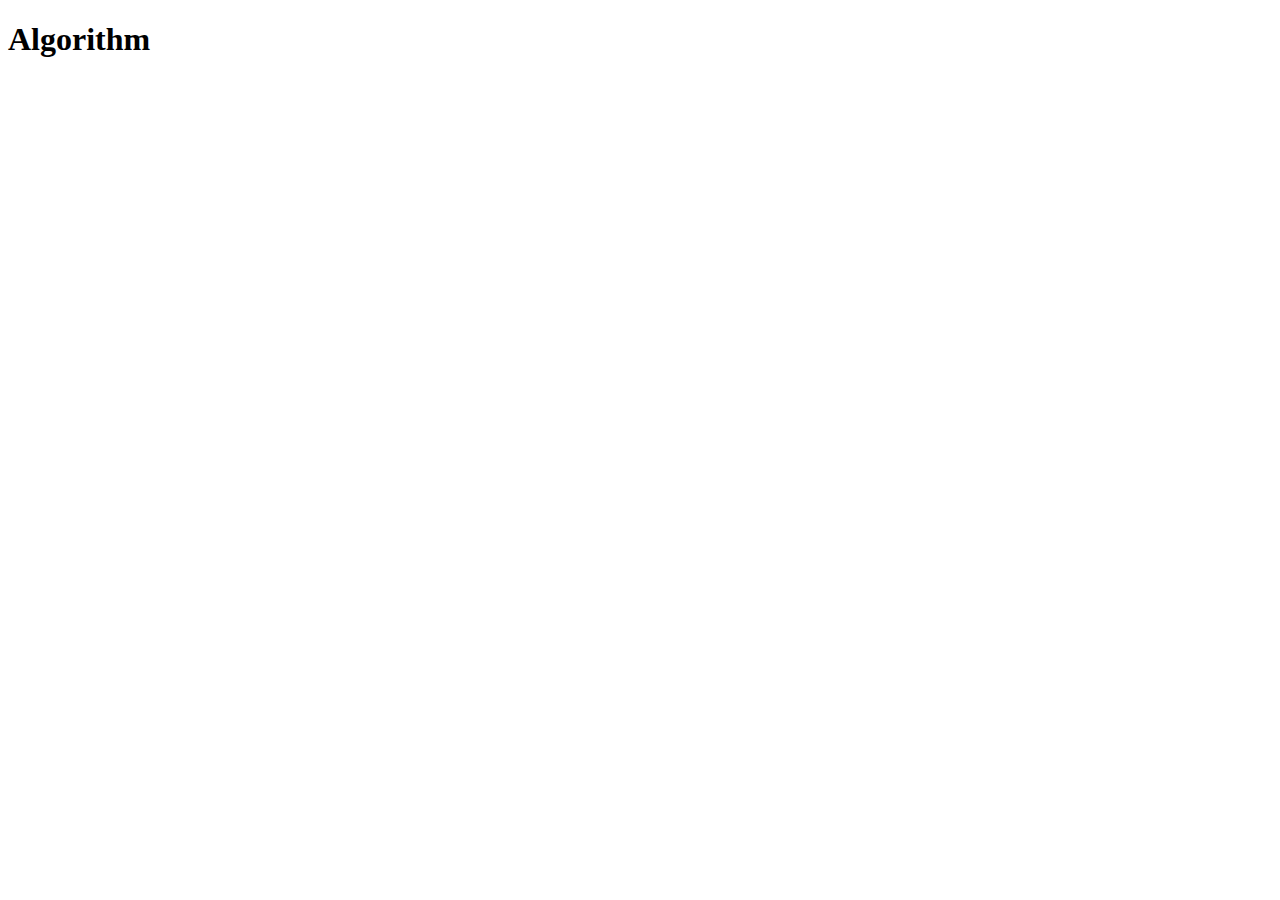
==== algorithm.html @ 6ae33874 "Written_assignment_individual 1" ====
<!DOCTYPE html>
<html lang="en">
<head>
    <meta charset="UTF-8">
    <meta name="viewport" content="width=device-width, initial-scale=1.0">
    <title>Algorithm</title>
    <link rel="stylesheet" href="styles.css">
</head>
<body>
    <h1>Algorithm</h1>
</body>
</html>
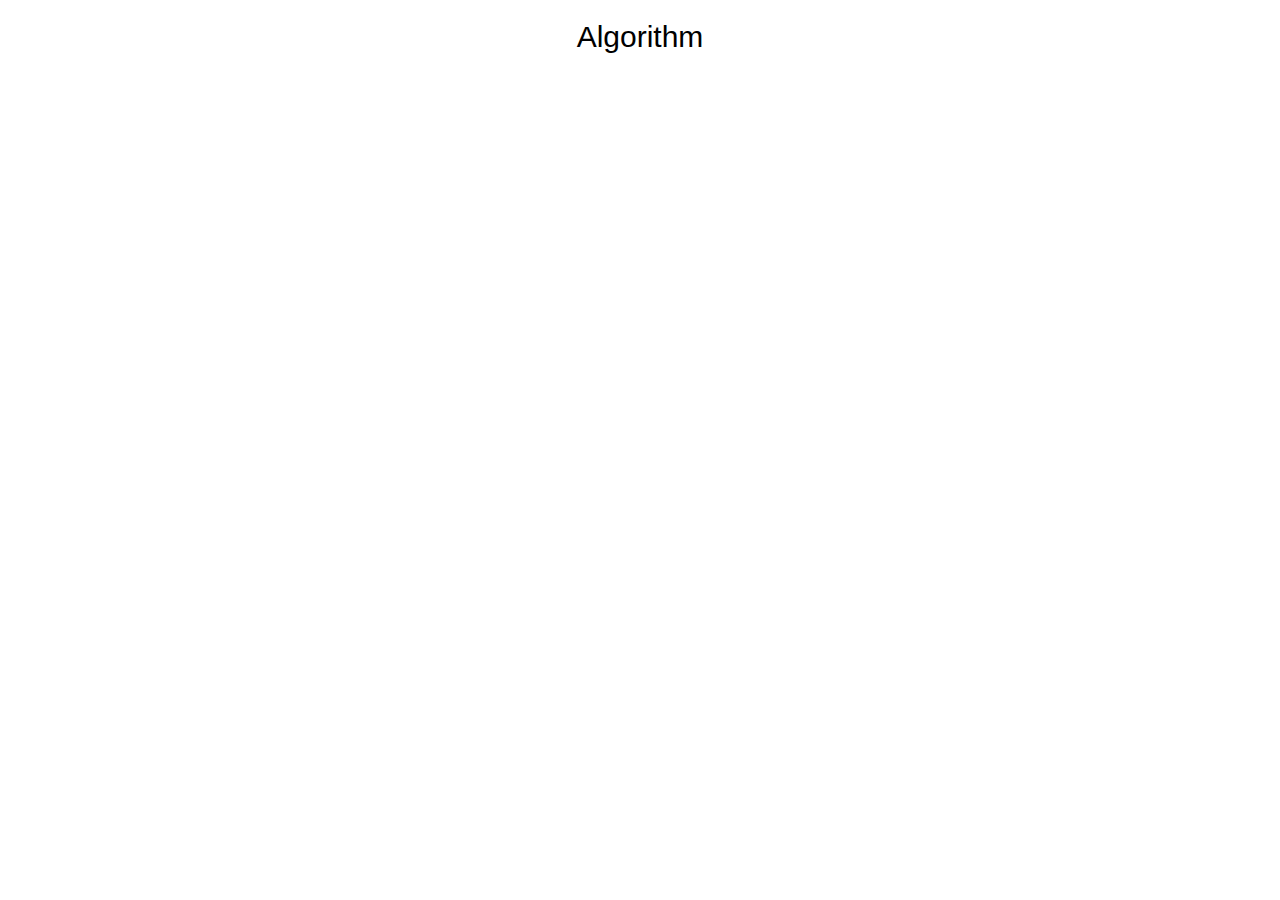
==== commit 3ef2da78: "copied change made in other branch to this baranch." ====
--- a/algorithm.html
+++ b/algorithm.html
@@ -1,12 +1,51 @@
 <!DOCTYPE html>
 <html lang="en">
 <head>
+    <script src="https://cdn.jsdelivr.net/pyodide/v0.26.3/full/pyodide.js"></script>
+    <script src="https://cdn.jsdelivr.net/npm/danfojs@1.1.2/lib/bundle.min.js"></script>
     <meta charset="UTF-8">
     <meta name="viewport" content="width=device-width, initial-scale=1.0">
     <title>Algorithm</title>
-    <link rel="stylesheet" href="styles.css">
+    <link rel="stylesheet" href="./styles.css">
 </head>
 <body>
     <h1>Algorithm</h1>
+
+    <div id="div1"></div>
+    <div id="div2"></div>
+    <div id="div3"></div>
+
+    <script type="text/javascript">
+        dfd.readCSV(".\finance-charts-apple.csv")
+          .then(df => {
+
+            //   df['AAPL.Open'].plot("div1").box() //makes a box plot
+
+               df.plot("div2").table() //display csv as table
+
+            //   new_df = df.setIndex({ column: "Date", drop: true }); //resets the index to Date column
+            //   new_df.head().print() //
+            //   new_df.plot("div3").line({
+            //       config: {
+            //           columns: ["AAPL.Open", "AAPL.High"]
+            //       }
+            //   })  //makes a timeseries plot
+
+          }).catch(err => {
+              console.log(err);
+          })        
+
+
+        async function main(){
+            let pyodide = await loadPyodide();
+            console.log(pyodide.runPython(`
+                import sys
+                sys.version
+            `));
+            pyodide.runPython("print(1 + 2)");
+        }
+        //main();
+    </script>
+
 </body>
-</html>+</html>
--- a/styles.css
+++ b/styles.css
@@ -0,0 +1,45 @@
+body { 
+    border
+}
+
+h1 { color: black;
+    font-size: 30px;
+    text-decoration: none;
+    font-family: 'Franklin Gothic Medium', 'Arial Narrow', Arial, sans-serif; 
+    text-align: center;
+    font-weight: lighter;
+}
+
+ul {
+    list-style-type: none;
+    background-color: rgb(138, 216, 190);
+    overflow: hidden;
+    size: 20px;
+  }
+  li a{
+    float: left;
+    display: block;
+    padding: 15px;
+    color: black;
+    font-size: 20px;
+    text-decoration: none;
+    font-family: 'Franklin Gothic Medium', 'Arial Narrow', Arial, sans-serif; 
+    font-weight: lighter; 
+  }
+  li a:not(.active) { }
+
+  li a:hover:not(.active) { 
+    background-color: rgb(88, 154, 132);
+    
+}
+ 
+  .active { color: rgb(138, 216, 190); background-color: black;}
+
+p {
+    color: black;
+    font-size: 20px;
+    font-family: 'Franklin Gothic Medium', 'Arial Narrow', Arial, sans-serif; 
+    padding-top:20px; 
+    padding-left:40px;
+}
+
